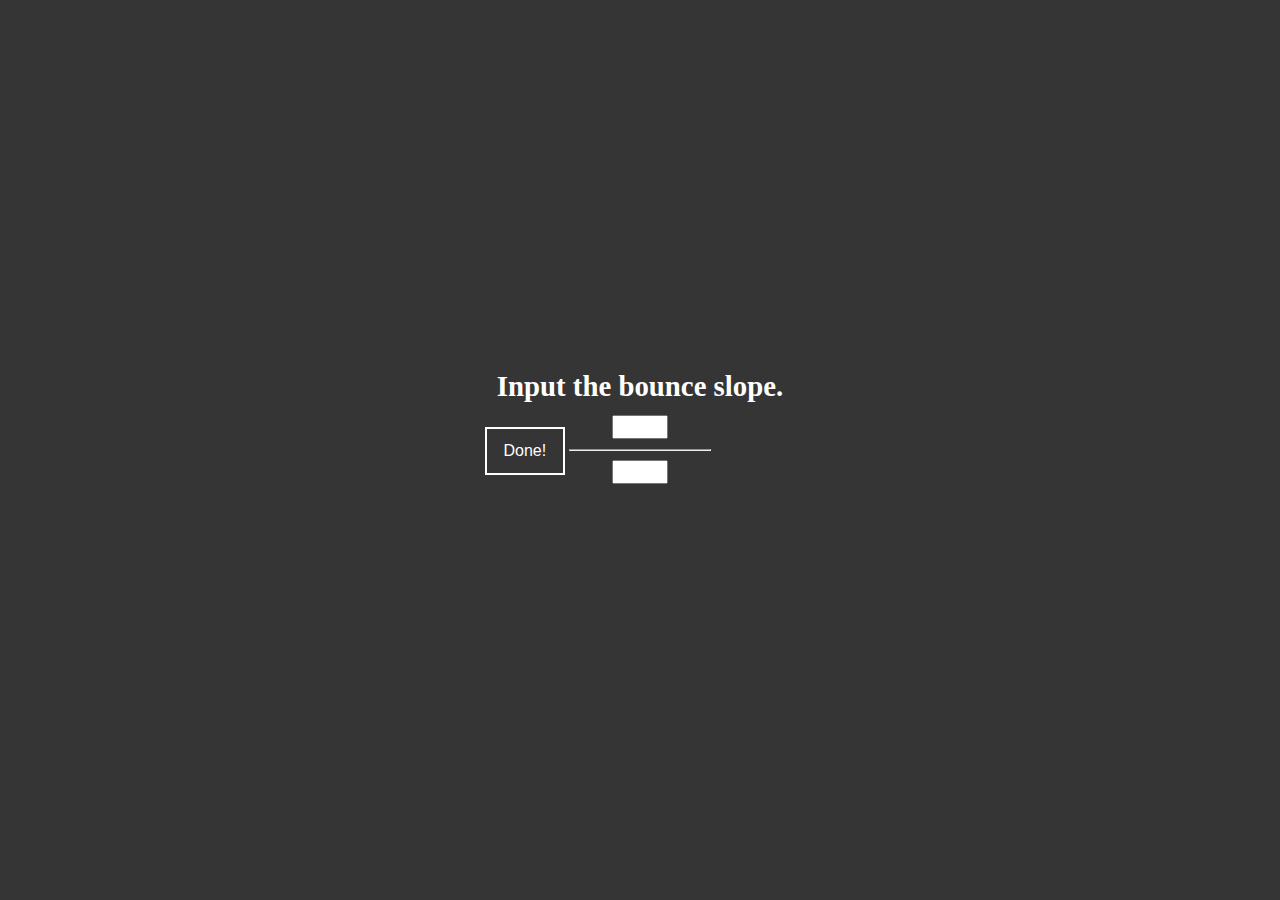
==== ball_bounce/index.html @ 8f0ef7d6 "added a bouncing ball section! very fun stuff" ====
<!DOCTYPE html>
<html lang="en">
<head>
    <meta charset="UTF-8">
    <meta http-equiv="X-UA-Compatible" content="IE=edge">
    <meta name="viewport" content="width=device-width, initial-scale=1.0">
    <link rel="stylesheet" href="style.css">
    <script src="https://code.jquery.com/jquery-3.5.1.min.js"></script>
    <title>Ball?</title>
</head>
<body>
    <div id="setup">
        <div>
            <button id="finish_setup">Done!</button>
            <h2>Input the bounce slope.</h2>
            <input type="text" name="y" id="y">
            <hr>
            <input type="text" name="x" id="x">
        </div>
    </div>
    <main>
        <h2 id="coords_text">Coords: (0, 0)</h2>
        <div id="ball"></div>
        <div id="trace"></div>
    </main>
</body>
<script>
//>~~~~~~~~~~~~~~~~~~~~~~~~~~~~~~~~~~~~~~~~<\\

//>- Jquery setup -<\\
$(document).ready(() => {
    $("#finish_setup").click(() => {
        if (!isNaN(Number($("#y").val())) && !isNaN(Number($("#x").val()))) {
            console.log("done!");
            y_change = Number($("#y").val());
            x_change = Number($("#x").val());
            loop_active = true;
            $("main").css("display", "grid");
            $("#setup").hide();
        } else {
            alert("Your input was not a number!");
        }
    });
});

//>- main loop -<\\
let rnd = (num) => {
    return Math.floor(Math.round(num));
}

let ball = $("#ball");
let coords = {
    x: 0,
    y: 0,
};
let y_change = 5;
let x_change = 10;
let loop_active = false;
let main_loop = setInterval(() => {
    if (loop_active) {
        let scene_size = {
            w: ($("body")[0].clientWidth),
            h: ($("body")[0].clientHeight),
        }
        
        coords.x += x_change;
        coords.y += y_change;

        if ((coords.y + $("#ball")[0].clientHeight) > scene_size.h || (coords.y < 0)) {
            y_change *= -1;
        }
        if ((coords.x + $("#ball")[0].clientWidth) > scene_size.w || (coords.x < 0)) {
            x_change *= -1;
        }

        document.getElementById("coords_text").innerHTML = `x: ${rnd(coords.x)}<br>y: ${rnd(coords.y)}`;

        $("#ball").css("left", `${coords.x}px`).css("bottom", `${coords.y}px`);
    }
}, 16); //clearInterval(main_loop);

//>~~~~~~~~~~~~~~~~~~~~~~~~~~~~~~~~~~~~~~~~<\\
</script>
</html>
---- ball_bounce/style.css ----
body {
    margin: 0;
    padding: 0;
    height: 100vh;
    width: 100vw;
    background-color: rgb(53, 53, 53);
}
main {
    margin: 0;
    padding: 0;
    height: 100vh;
    width: 100vw;
    position: relative;
    overflow: hidden;
    display: none;
}
#ball {
    height: 100px;
    width: 100px;
    background-color: white;
    border-radius: 50%;
    position: absolute;
    bottom: 0;
    left: 0;
}
#coords_text {
    margin: 0;
    padding: 0;
    color: white;
    padding: 10px;
}
#setup {
    height: 100vh;
    width: 100vw;
    display: grid;
    place-items: center;
}
#setup div { 
    transform: translateY(-20%);
    zoom: 1.2;
    -moz-transform: scale(1.2);
}
#setup h2 {
    margin: 0;
    padding: 10px;
    padding-top: 0;
    color: white;
}
#setup input {
    width: 3em;
    display: block;
    margin: 0 auto;
    text-align: center;
}
#setup hr {
    width: 45%;
    color: white;
}
#finish_setup {
    position: absolute;
    border-radius: 0;
    border: 2px solid white;
    background-color: rgb(53, 53, 53);
    top: 50%;
    color: white;
    width: 5em; height: 3em;
}
#finish_setup:hover {
    background-color: rgb(32, 32, 32);
}
#finish_setup:active {
    background-color: rgb(0, 0, 0);
}
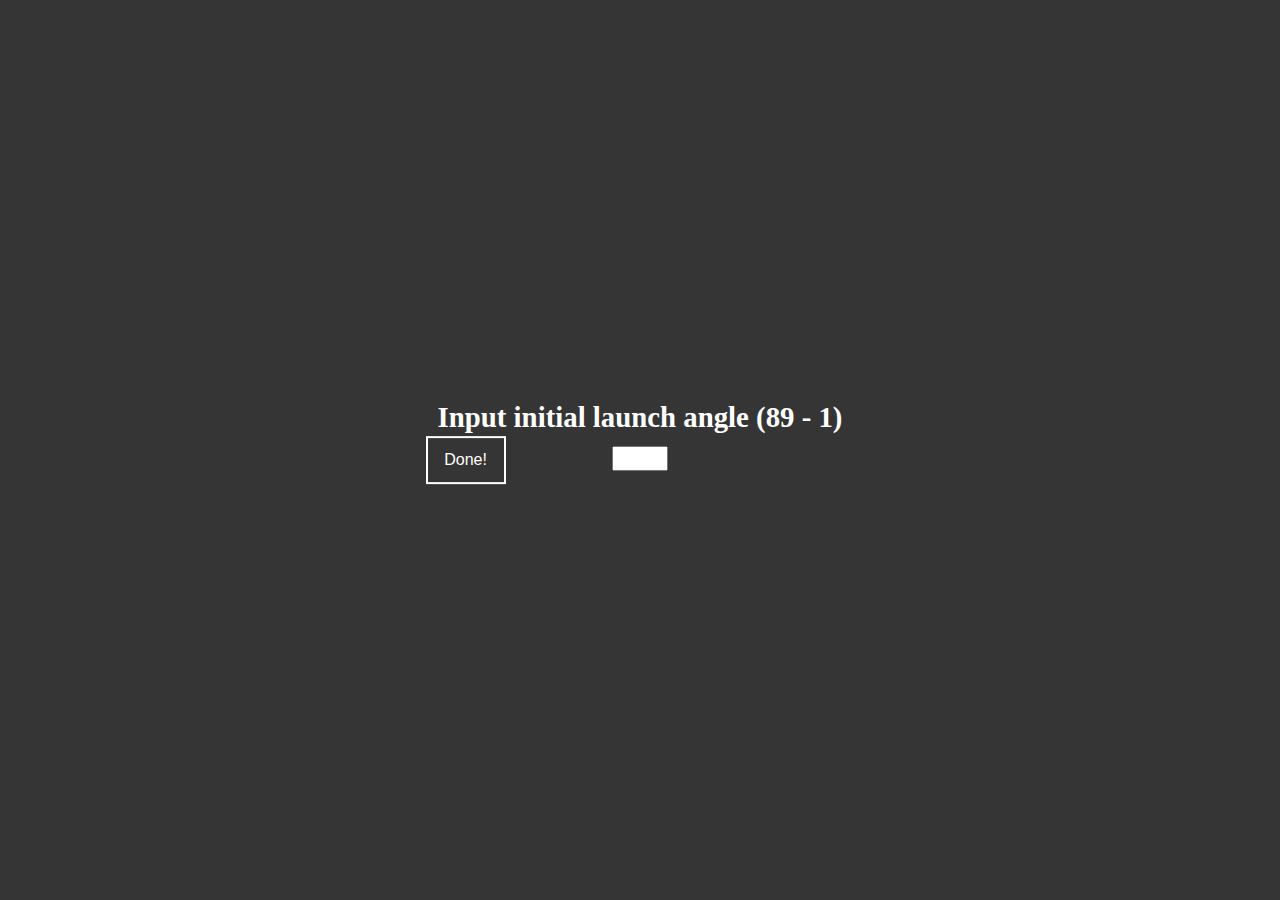
==== commit d349485b: "added new way for ball to bounce and reflect it's angle" ====
--- a/ball_bounce/index.html
+++ b/ball_bounce/index.html
@@ -5,17 +5,15 @@
     <meta http-equiv="X-UA-Compatible" content="IE=edge">
     <meta name="viewport" content="width=device-width, initial-scale=1.0">
     <link rel="stylesheet" href="style.css">
-    <script src="https://code.jquery.com/jquery-3.5.1.min.js"></script>
+    <script src="../libraries/jquery-3.5.1.min.js"></script>
     <title>Ball?</title>
 </head>
 <body>
     <div id="setup">
         <div>
             <button id="finish_setup">Done!</button>
-            <h2>Input the bounce slope.</h2>
-            <input type="text" name="y" id="y">
-            <hr>
-            <input type="text" name="x" id="x">
+            <h2>Input initial launch angle (89 - 1)</h2>
+            <input type="text" name="angle" id="angle">
         </div>
     </div>
     <main>
@@ -30,22 +28,41 @@
 //>- Jquery setup -<\\
 $(document).ready(() => {
     $("#finish_setup").click(() => {
-        if (!isNaN(Number($("#y").val())) && !isNaN(Number($("#x").val()))) {
-            console.log("done!");
-            y_change = Number($("#y").val());
-            x_change = Number($("#x").val());
+        let angle = $("#angle").val();
+        if (!isNaN(angle) && angle < 90 && angle > 0) {
+            x_change = 5 * Math.cos(angle * Math.PI / 180);
+            y_change = 5 * Math.sin(angle * Math.PI / 180);
             loop_active = true;
             $("main").css("display", "grid");
             $("#setup").hide();
         } else {
-            alert("Your input was not a number!");
+            alert("error on input\ntry again")
         }
+    });
+    $(window).resize(() => {
+        coords.x = 0; coords.y = 0;
     });
 });
 
 //>- main loop -<\\
-let rnd = (num) => {
-    return Math.floor(Math.round(num));
+// tick speed: 20 mill per tick / 50 ticks per second
+/*> keeping the same direction, but changing angle on bounce
+
+   angle = a
+distance = d
+x_change = x
+y_change = y
+
+x = (d * cos(a))
+y = (d * sin(a))
+
+*/
+let rnd = (num) => { return Math.floor(Math.round(num)); }
+let cos = (ang) => { return Math.cos(ang * Math.PI / 180); }
+let sin = (ang) => { return Math.sin(ang * Math.PI / 180); }
+let new_angle = (ang) => {
+    x_change = 5 * cos(ang);
+    y_change = 5 * sin(ang);
 }
 
 let ball = $("#ball");
@@ -55,6 +72,8 @@
 };
 let y_change = 5;
 let x_change = 10;
+let y_pos = true;
+let x_pos = true;
 let loop_active = false;
 let main_loop = setInterval(() => {
     if (loop_active) {
@@ -63,21 +82,30 @@
             h: ($("body")[0].clientHeight),
         }
         
-        coords.x += x_change;
-        coords.y += y_change;
+
+        if (x_pos) {
+            coords.x += x_change;
+        } else {
+            coords.x -= x_change;
+        }
+        if (y_pos) {
+            coords.y += y_change;
+        } else {
+            coords.y -= y_change;
+        }
 
         if ((coords.y + $("#ball")[0].clientHeight) > scene_size.h || (coords.y < 0)) {
-            y_change *= -1;
+            y_pos = !y_pos;
         }
         if ((coords.x + $("#ball")[0].clientWidth) > scene_size.w || (coords.x < 0)) {
-            x_change *= -1;
+            x_pos = !x_pos;
         }
 
         document.getElementById("coords_text").innerHTML = `x: ${rnd(coords.x)}<br>y: ${rnd(coords.y)}`;
 
         $("#ball").css("left", `${coords.x}px`).css("bottom", `${coords.y}px`);
     }
-}, 16); //clearInterval(main_loop);
+}, 20); //clearInterval(main_loop);
 
 //>~~~~~~~~~~~~~~~~~~~~~~~~~~~~~~~~~~~~~~~~<\\
 </script>
--- a/ball_bounce/style.css
+++ b/ball_bounce/style.css
@@ -52,10 +52,6 @@
     margin: 0 auto;
     text-align: center;
 }
-#setup hr {
-    width: 45%;
-    color: white;
-}
 #finish_setup {
     position: absolute;
     border-radius: 0;
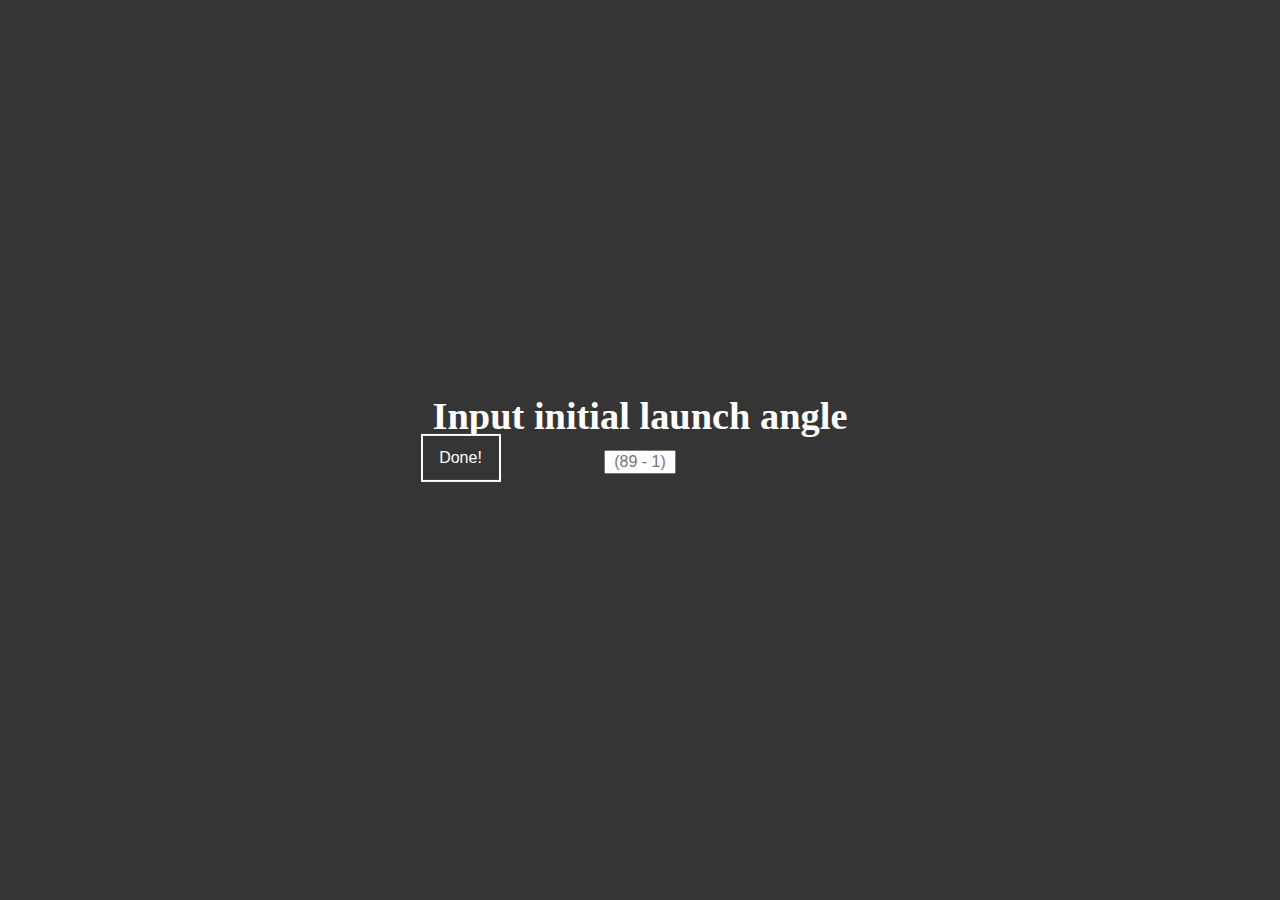
==== commit 402a7528: "more work on making the site mobile friendly" ====
--- a/ball_bounce/index.html
+++ b/ball_bounce/index.html
@@ -11,9 +11,9 @@
 <body>
     <div id="setup">
         <div>
+            <h2>Input initial launch angle</h2>
             <button id="finish_setup">Done!</button>
-            <h2>Input initial launch angle (89 - 1)</h2>
-            <input type="text" name="angle" id="angle">
+            <input type="text" placeholder="(89 - 1)" name="angle" id="angle">
         </div>
     </div>
     <main>
@@ -22,91 +22,5 @@
         <div id="trace"></div>
     </main>
 </body>
-<script>
-//>~~~~~~~~~~~~~~~~~~~~~~~~~~~~~~~~~~~~~~~~<\\
-
-//>- Jquery setup -<\\
-$(document).ready(() => {
-    $("#finish_setup").click(() => {
-        let angle = $("#angle").val();
-        if (!isNaN(angle) && angle < 90 && angle > 0) {
-            x_change = 5 * Math.cos(angle * Math.PI / 180);
-            y_change = 5 * Math.sin(angle * Math.PI / 180);
-            loop_active = true;
-            $("main").css("display", "grid");
-            $("#setup").hide();
-        } else {
-            alert("error on input\ntry again")
-        }
-    });
-    $(window).resize(() => {
-        coords.x = 0; coords.y = 0;
-    });
-});
-
-//>- main loop -<\\
-// tick speed: 20 mill per tick / 50 ticks per second
-/*> keeping the same direction, but changing angle on bounce
-
-   angle = a
-distance = d
-x_change = x
-y_change = y
-
-x = (d * cos(a))
-y = (d * sin(a))
-
-*/
-let rnd = (num) => { return Math.floor(Math.round(num)); }
-let cos = (ang) => { return Math.cos(ang * Math.PI / 180); }
-let sin = (ang) => { return Math.sin(ang * Math.PI / 180); }
-let new_angle = (ang) => {
-    x_change = 5 * cos(ang);
-    y_change = 5 * sin(ang);
-}
-
-let ball = $("#ball");
-let coords = {
-    x: 0,
-    y: 0,
-};
-let y_change = 5;
-let x_change = 10;
-let y_pos = true;
-let x_pos = true;
-let loop_active = false;
-let main_loop = setInterval(() => {
-    if (loop_active) {
-        let scene_size = {
-            w: ($("body")[0].clientWidth),
-            h: ($("body")[0].clientHeight),
-        }
-        
-
-        if (x_pos) {
-            coords.x += x_change;
-        } else {
-            coords.x -= x_change;
-        }
-        if (y_pos) {
-            coords.y += y_change;
-        } else {
-            coords.y -= y_change;
-        }
-
-        if ((coords.y + $("#ball")[0].clientHeight) > scene_size.h || (coords.y < 0)) {
-            y_pos = !y_pos;
-        }
-        if ((coords.x + $("#ball")[0].clientWidth) > scene_size.w || (coords.x < 0)) {
-            x_pos = !x_pos;
-        }
-
-        document.getElementById("coords_text").innerHTML = `x: ${rnd(coords.x)}<br>y: ${rnd(coords.y)}`;
-
-        $("#ball").css("left", `${coords.x}px`).css("bottom", `${coords.y}px`);
-    }
-}, 20); //clearInterval(main_loop);
-
-//>~~~~~~~~~~~~~~~~~~~~~~~~~~~~~~~~~~~~~~~~<\\
-</script>
+<script src="script.js"></script>
 </html>--- a/ball_bounce/style.css
+++ b/ball_bounce/style.css
@@ -39,15 +39,17 @@
     transform: translateY(-20%);
     zoom: 1.2;
     -moz-transform: scale(1.2);
+    position: relative;
 }
 #setup h2 {
     margin: 0;
     padding: 10px;
     padding-top: 0;
     color: white;
+    font-size: calc(1.2em + 1vw);
 }
 #setup input {
-    width: 3em;
+    width: 4em;
     display: block;
     margin: 0 auto;
     text-align: center;
@@ -60,6 +62,7 @@
     top: 50%;
     color: white;
     width: 5em; height: 3em;
+    
 }
 #finish_setup:hover {
     background-color: rgb(32, 32, 32);
@@ -67,3 +70,10 @@
 #finish_setup:active {
     background-color: rgb(0, 0, 0);
 }
+@media (max-width:500px){
+    #finish_setup {
+        top: 50%;
+        left: 50%;
+        transform: translate(-50%, 120%);
+    }
+}